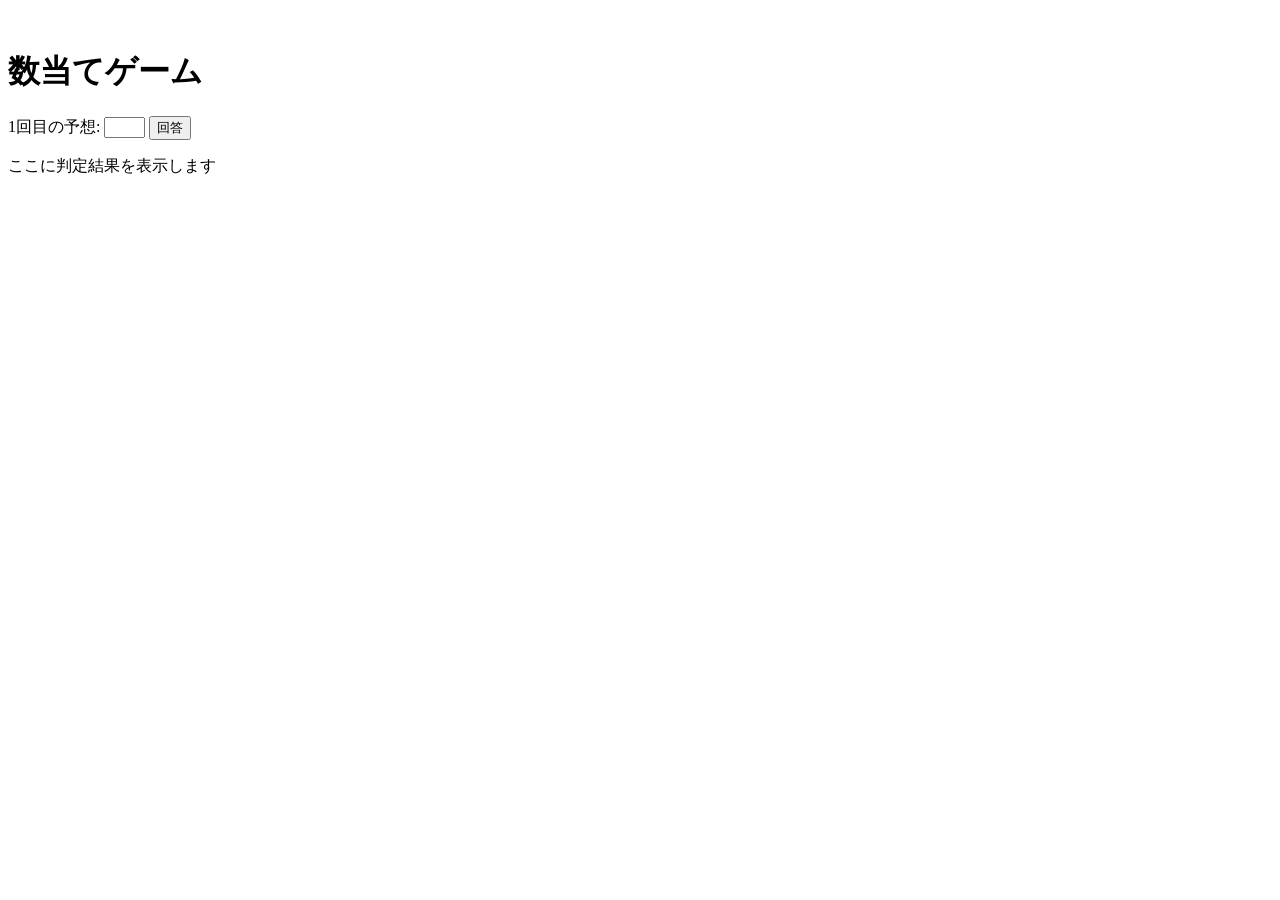
==== kazuate.html @ 0a1fb798 "05/17 22:00" ====
<!-- 課題4-1: 数当てゲーム -->

<!DOCTYPE html>
<html>
  <head>
    <meta charset="utf-8">
    <title>数当てゲーム</title>
    <script src="kazuate.js" defer></script>
  </head>

　　<body>
    <h1>数当てゲーム</h1>
    <p>
        <span id="kaisu">1</span>回目の予想: 
        <!-- ここにテキストボックスとボタンを設置 -->
        <input type="text" name="yoso" size="3">
        <button id="kettei">回答</button>
    </p>
    <p id="result">ここに判定結果を表示します</p>
</html>
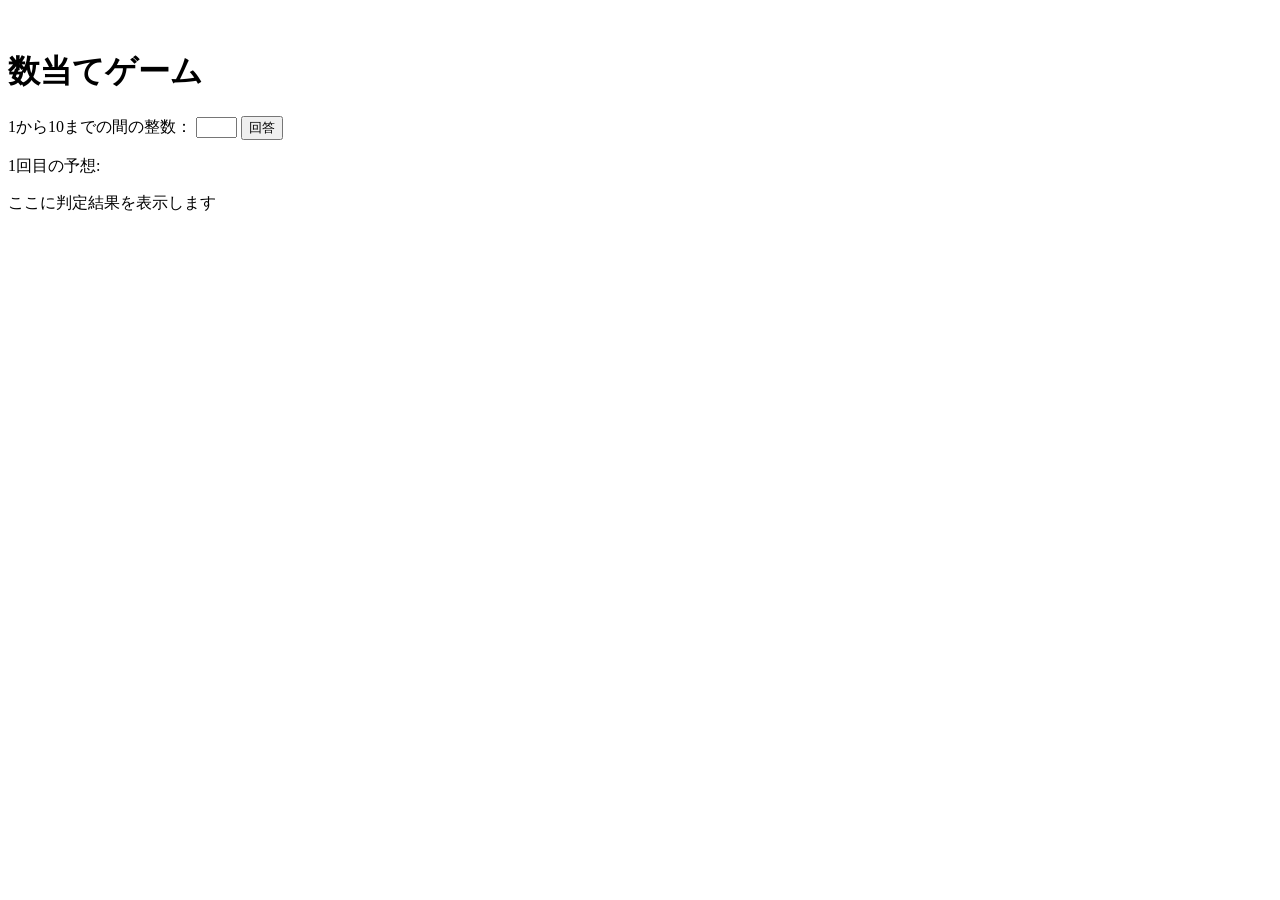
==== commit 8aae48db: "2026/05/26 22:04" ====
--- a/kazuate.html
+++ b/kazuate.html
@@ -11,10 +11,14 @@
 　　<body>
     <h1>数当てゲーム</h1>
     <p>
-        <span id="kaisu">1</span>回目の予想: 
+      1から10までの間の整数： 
         <!-- ここにテキストボックスとボタンを設置 -->
         <input type="text" name="yoso" size="3">
         <button id="kettei">回答</button>
     </p>
+    <p>
+      <span id="kaisu">1</span>回目の予想:
+      <span id="yosokekka"></span>
+    </p>
     <p id="result">ここに判定結果を表示します</p>
 </html>
